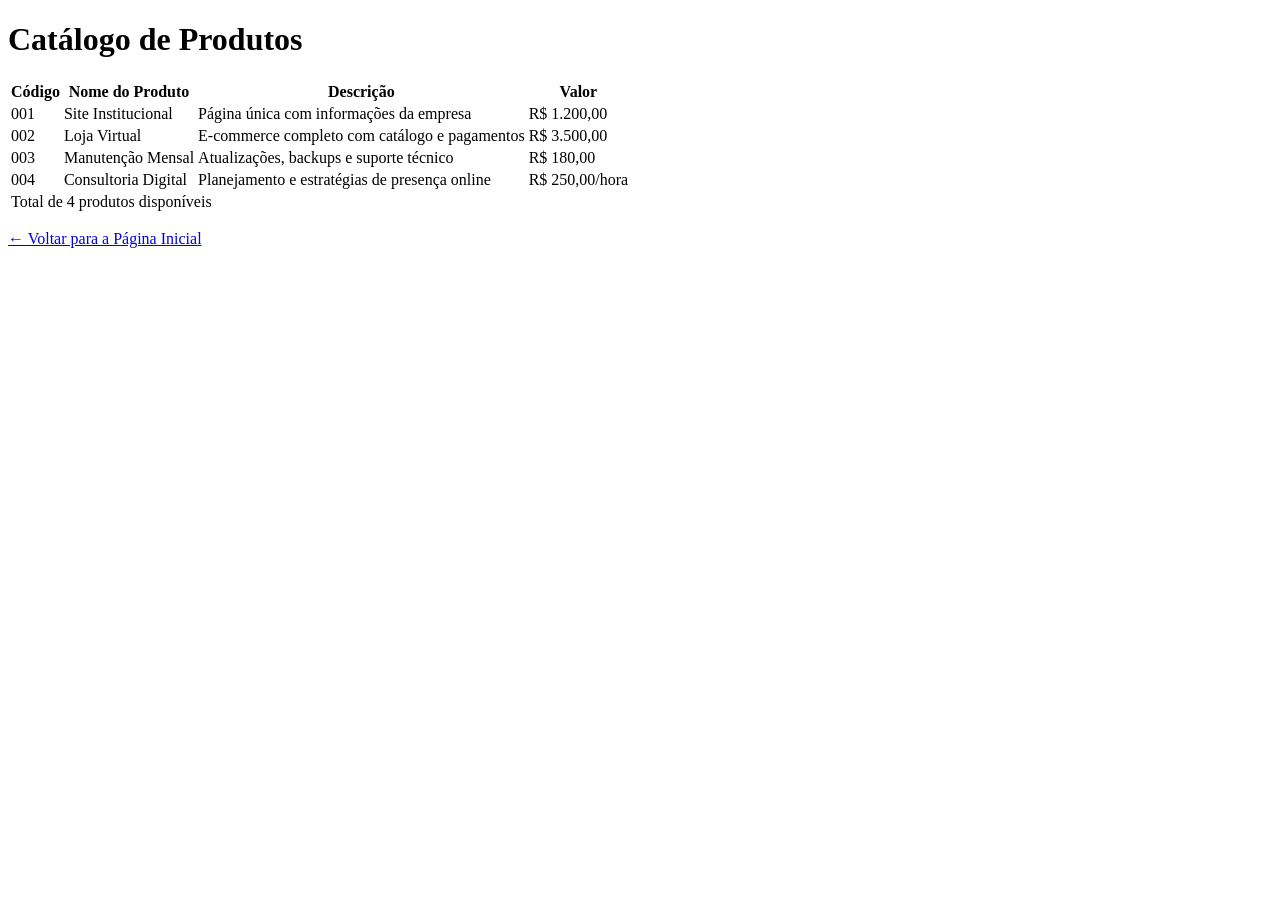
==== catalogo.html @ 27691533 "adicionei grade de parceiros na pagina contate-nos." ====
<!DOCTYPE html>
<html lang="pt-br">
<head>
    <meta charset="UTF-8">
    <title>Catálogo de Produtos</title>
</head>
<body>
    <h1>Catálogo de Produtos</h1>

    <table>
        <thead>
            <tr>
                <th>Código</th>
                <th>Nome do Produto</th>
                <th>Descrição</th>
                <th>Valor</th>
            </tr>
        </thead>
        <tbody>
            <tr>
                <td>001</td>
                <td>Site Institucional</td>
                <td>Página única com informações da empresa</td>
                <td>R$ 1.200,00</td>
            </tr>
            <tr>
                <td>002</td>
                <td>Loja Virtual</td>
                <td>E-commerce completo com catálogo e pagamentos</td>
                <td>R$ 3.500,00</td>
            </tr>
            <tr>
                <td>003</td>
                <td>Manutenção Mensal</td>
                <td>Atualizações, backups e suporte técnico</td>
                <td>R$ 180,00</td>
            </tr>
            <tr>
                <td>004</td>
                <td>Consultoria Digital</td>
                <td>Planejamento e estratégias de presença online</td>
                <td>R$ 250,00/hora</td>
            </tr>
        </tbody>
        <tfoot>
            <tr>
                <td colspan="4">Total de 4 produtos disponíveis</td>
            </tr>
        </tfoot>
    </table>

    <p><a href="index.html">← Voltar para a Página Inicial</a></p>
</body>
</html>
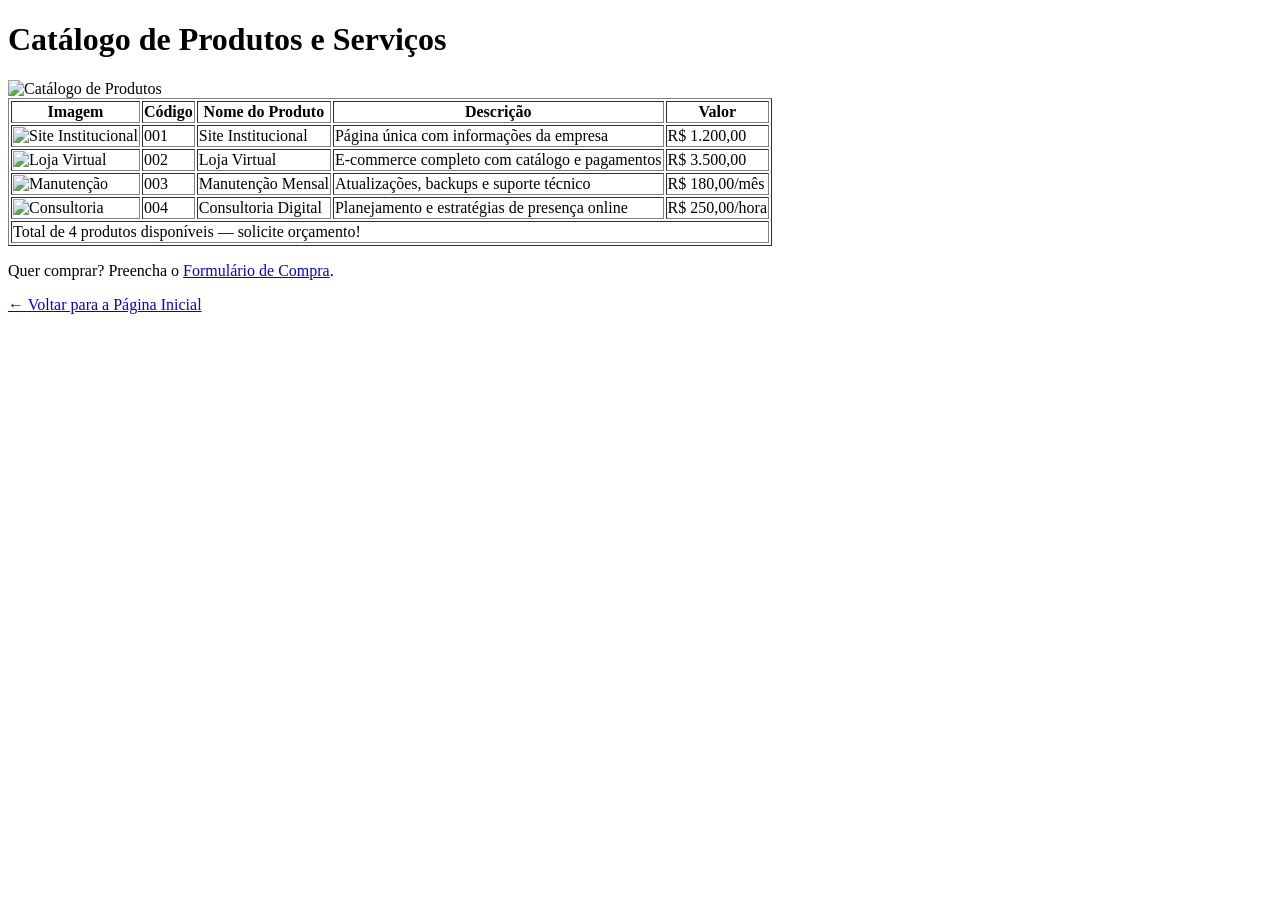
==== commit c87b5e67: "Integração para HTML5" ====
--- a/catalogo.html
+++ b/catalogo.html
@@ -2,53 +2,57 @@
 <html lang="pt-br">
 <head>
     <meta charset="UTF-8">
+    <meta name="viewport" content="width=device-width, initial-scale=1.0">
     <title>Catálogo de Produtos</title>
 </head>
 <body>
-    <h1>Catálogo de Produtos</h1>
+    <h1>Catálogo de Produtos e Serviços</h1>
+    
+    <!-- 🖼️ Banner do topo -->
+    <img src="https://picsum.photos/id/26/800/150" alt="Catálogo de Produtos" width="800" height="150">
 
-    <table>
-        <thead>
-            <tr>
-                <th>Código</th>
-                <th>Nome do Produto</th>
-                <th>Descrição</th>
-                <th>Valor</th>
-            </tr>
-        </thead>
-        <tbody>
-            <tr>
-                <td>001</td>
-                <td>Site Institucional</td>
-                <td>Página única com informações da empresa</td>
-                <td>R$ 1.200,00</td>
-            </tr>
-            <tr>
-                <td>002</td>
-                <td>Loja Virtual</td>
-                <td>E-commerce completo com catálogo e pagamentos</td>
-                <td>R$ 3.500,00</td>
-            </tr>
-            <tr>
-                <td>003</td>
-                <td>Manutenção Mensal</td>
-                <td>Atualizações, backups e suporte técnico</td>
-                <td>R$ 180,00</td>
-            </tr>
-            <tr>
-                <td>004</td>
-                <td>Consultoria Digital</td>
-                <td>Planejamento e estratégias de presença online</td>
-                <td>R$ 250,00/hora</td>
-            </tr>
-        </tbody>
-        <tfoot>
-            <tr>
-                <td colspan="4">Total de 4 produtos disponíveis</td>
-            </tr>
-        </tfoot>
+    <table border="1">
+        <tr>
+            <th>Imagem</th>
+            <th>Código</th>
+            <th>Nome do Produto</th>
+            <th>Descrição</th>
+            <th>Valor</th>
+        </tr>
+        <tr>
+            <td><img src="https://picsum.photos/id/180/80/80" alt="Site Institucional" width="80" height="80"></td>
+            <td>001</td>
+            <td>Site Institucional</td>
+            <td>Página única com informações da empresa</td>
+            <td>R$ 1.200,00</td>
+        </tr>
+        <tr>
+            <td><img src="https://picsum.photos/id/20/80/80" alt="Loja Virtual" width="80" height="80"></td>
+            <td>002</td>
+            <td>Loja Virtual</td>
+            <td>E-commerce completo com catálogo e pagamentos</td>
+            <td>R$ 3.500,00</td>
+        </tr>
+        <tr>
+            <td><img src="https://picsum.photos/id/163/80/80" alt="Manutenção" width="80" height="80"></td>
+            <td>003</td>
+            <td>Manutenção Mensal</td>
+            <td>Atualizações, backups e suporte técnico</td>
+            <td>R$ 180,00/mês</td>
+        </tr>
+        <tr>
+            <td><img src="https://picsum.photos/id/77/80/80" alt="Consultoria" width="80" height="80"></td>
+            <td>004</td>
+            <td>Consultoria Digital</td>
+            <td>Planejamento e estratégias de presença online</td>
+            <td>R$ 250,00/hora</td>
+        </tr>
+        <tr>
+            <td colspan="5">Total de 4 produtos disponíveis — solicite orçamento!</td>
+        </tr>
     </table>
 
+    <p>Quer comprar? Preencha o <a href="compra.html">Formulário de Compra</a>.</p>
     <p><a href="index.html">← Voltar para a Página Inicial</a></p>
 </body>
 </html>
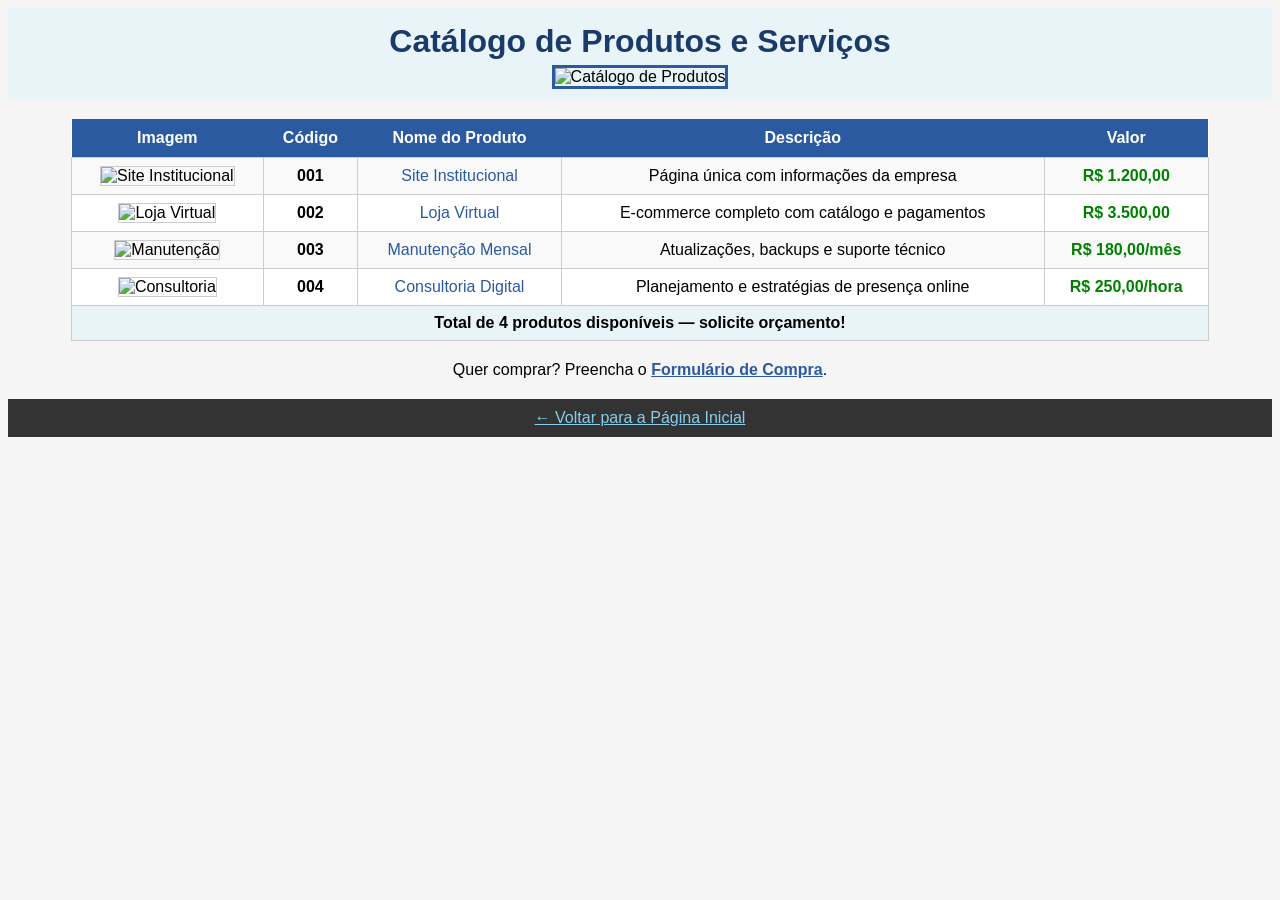
==== commit ae06035e: "adicionei nas paginas css incorporado e inlie para fazer a fornataçao." ====
--- a/catalogo.html
+++ b/catalogo.html
@@ -4,55 +4,100 @@
     <meta charset="UTF-8">
     <meta name="viewport" content="width=device-width, initial-scale=1.0">
     <title>Catálogo de Produtos</title>
+    <style>
+        body {
+            font-family: Arial, sans-serif;
+            background-color: #f5f5f5;
+        }
+        header {
+            text-align: center;
+            background-color: #e8f4f8;
+            padding: 10px;
+        }
+        h2 {
+            color: #2c5aa0;
+        }
+        table {
+            background-color: white;
+            margin: 20px auto;
+            border-collapse: collapse;
+        }
+        th {
+            background-color: #2c5aa0;
+            color: white;
+            padding: 10px;
+        }
+        td {
+            padding: 8px;
+            text-align: center;
+            border: 1px solid #ccc;
+        }
+        footer {
+            text-align: center;
+            background-color: #333;
+            color: white;
+            padding: 10px;
+            margin-top: 20px;
+        }
+    </style>
 </head>
 <body>
-    <h1>Catálogo de Produtos e Serviços</h1>
-    
-    <!-- 🖼️ Banner do topo -->
-    <img src="https://picsum.photos/id/26/800/150" alt="Catálogo de Produtos" width="800" height="150">
 
-    <table border="1">
-        <tr>
-            <th>Imagem</th>
-            <th>Código</th>
-            <th>Nome do Produto</th>
-            <th>Descrição</th>
-            <th>Valor</th>
-        </tr>
-        <tr>
-            <td><img src="https://picsum.photos/id/180/80/80" alt="Site Institucional" width="80" height="80"></td>
-            <td>001</td>
-            <td>Site Institucional</td>
-            <td>Página única com informações da empresa</td>
-            <td>R$ 1.200,00</td>
-        </tr>
-        <tr>
-            <td><img src="https://picsum.photos/id/20/80/80" alt="Loja Virtual" width="80" height="80"></td>
-            <td>002</td>
-            <td>Loja Virtual</td>
-            <td>E-commerce completo com catálogo e pagamentos</td>
-            <td>R$ 3.500,00</td>
-        </tr>
-        <tr>
-            <td><img src="https://picsum.photos/id/163/80/80" alt="Manutenção" width="80" height="80"></td>
-            <td>003</td>
-            <td>Manutenção Mensal</td>
-            <td>Atualizações, backups e suporte técnico</td>
-            <td>R$ 180,00/mês</td>
-        </tr>
-        <tr>
-            <td><img src="https://picsum.photos/id/77/80/80" alt="Consultoria" width="80" height="80"></td>
-            <td>004</td>
-            <td>Consultoria Digital</td>
-            <td>Planejamento e estratégias de presença online</td>
-            <td>R$ 250,00/hora</td>
-        </tr>
-        <tr>
-            <td colspan="5">Total de 4 produtos disponíveis — solicite orçamento!</td>
-        </tr>
-    </table>
+    <header>
+        <h1 style="color: #1a3b69; margin: 5px 0;">Catálogo de Produtos e Serviços</h1>
+        <img src="https://picsum.photos/id/26/800/150" alt="Catálogo de Produtos" width="800" height="150" style="border: 3px solid #2c5aa0;">
+    </header>
 
-    <p>Quer comprar? Preencha o <a href="compra.html">Formulário de Compra</a>.</p>
-    <p><a href="index.html">← Voltar para a Página Inicial</a></p>
+    <main>
+        <section>
+            <table style="width: 90%; border-collapse: collapse;">
+                <tr>
+                    <th>Imagem</th>
+                    <th>Código</th>
+                    <th>Nome do Produto</th>
+                    <th>Descrição</th>
+                    <th>Valor</th>
+                </tr>
+                <tr style="background-color: #f9f9f9;">
+                    <td><img src="https://picsum.photos/id/0/80/80" alt="Site Institucional" width="80" height="80" style="border: 1px solid #ccc;"></td>
+                    <td style="font-weight: bold;">001</td>
+                    <td style="color: #2c5aa0;">Site Institucional</td>
+                    <td>Página única com informações da empresa</td>
+                    <td style="color: green; font-weight: bold;">R$ 1.200,00</td>
+                </tr>
+                <tr>
+                    <td><img src="https://picsum.photos/id/26/80/80" alt="Loja Virtual" width="80" height="80" style="border: 1px solid #ccc;"></td>
+                    <td style="font-weight: bold;">002</td>
+                    <td style="color: #2c5aa0;">Loja Virtual</td>
+                    <td>E-commerce completo com catálogo e pagamentos</td>
+                    <td style="color: green; font-weight: bold;">R$ 3.500,00</td>
+                </tr>
+                <tr style="background-color: #f9f9f9;">
+                    <td><img src="https://picsum.photos/id/416/80/80" alt="Manutenção" width="80" height="80" style="border: 1px solid #ccc;"></td>
+                    <td style="font-weight: bold;">003</td>
+                    <td style="color: #2c5aa0;">Manutenção Mensal</td>
+                    <td>Atualizações, backups e suporte técnico</td>
+                    <td style="color: green; font-weight: bold;">R$ 180,00/mês</td>
+                </tr>
+                <tr>
+                    <td><img src="https://picsum.photos/id/1067/80/80" alt="Consultoria" width="80" height="80" style="border: 1px solid #ccc;"></td>
+                    <td style="font-weight: bold;">004</td>
+                    <td style="color: #2c5aa0;">Consultoria Digital</td>
+                    <td>Planejamento e estratégias de presença online</td>
+                    <td style="color: green; font-weight: bold;">R$ 250,00/hora</td>
+                </tr>
+                <tr>
+                    <td colspan="5" style="background-color: #e8f4f8; font-weight: bold;">Total de 4 produtos disponíveis — solicite orçamento!</td>
+                </tr>
+            </table>
+        </section>
+
+        <p style="text-align: center; font-size: 16px;">Quer comprar? Preencha o <a href="compra.html" style="color: #2c5aa0; font-weight: bold;">Formulário de Compra</a>.</p>
+    </main>
+
+    <footer>
+        <p style="margin: 0;"><a href="index.html" style="color: #87ceeb;">← Voltar para a Página Inicial</a></p>
+    </footer>
+
 </body>
 </html>
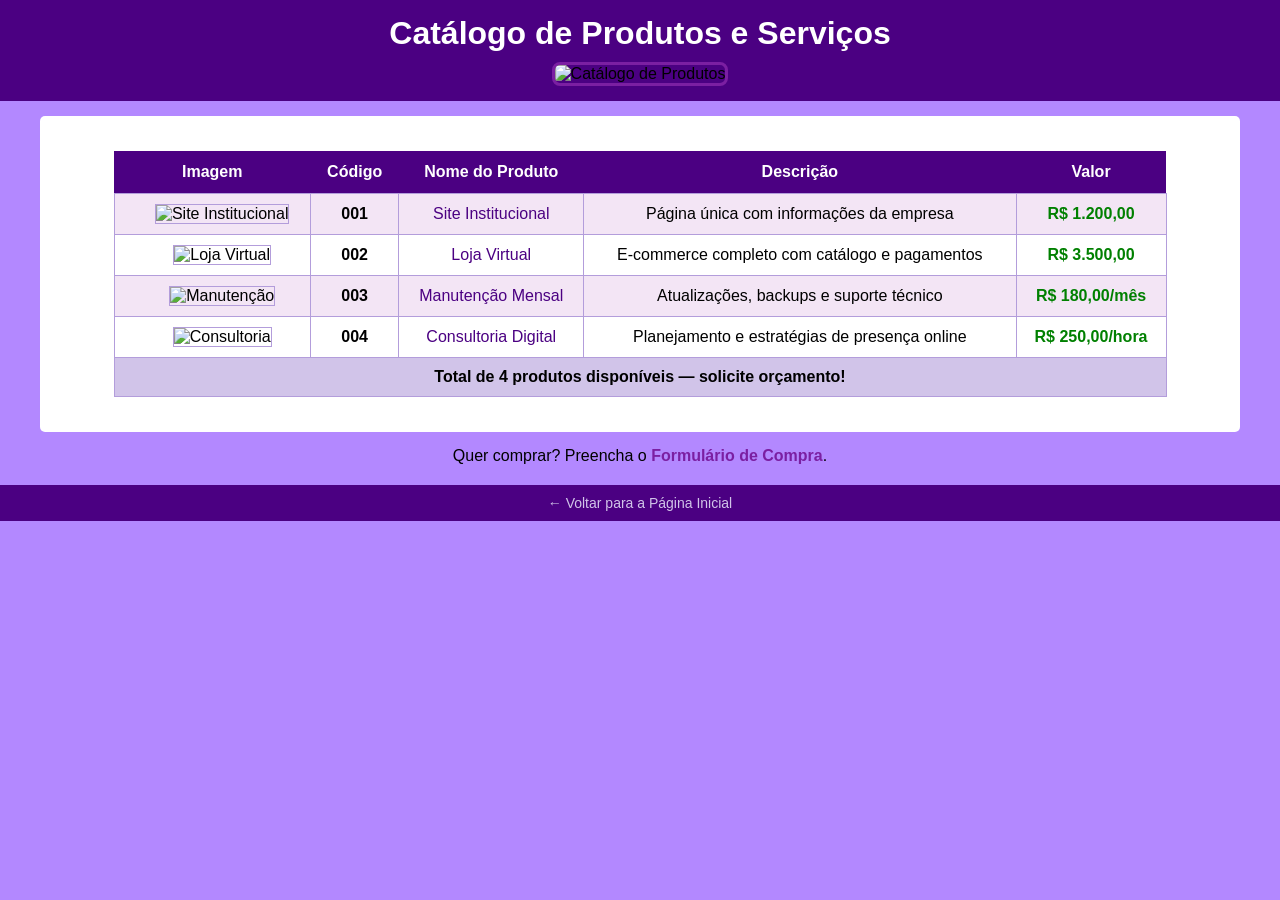
==== commit 3fe5a804: "ATUALIZADO PARA CSS EXTERNO LAYOUT" ====
--- a/catalogo.html
+++ b/catalogo.html
@@ -1,103 +1,68 @@
 <!DOCTYPE html>
 <html lang="pt-br">
 <head>
-    <meta charset="UTF-8">
-    <meta name="viewport" content="width=device-width, initial-scale=1.0">
-    <title>Catálogo de Produtos</title>
-    <style>
-        body {
-            font-family: Arial, sans-serif;
-            background-color: #f5f5f5;
-        }
-        header {
-            text-align: center;
-            background-color: #e8f4f8;
-            padding: 10px;
-        }
-        h2 {
-            color: #2c5aa0;
-        }
-        table {
-            background-color: white;
-            margin: 20px auto;
-            border-collapse: collapse;
-        }
-        th {
-            background-color: #2c5aa0;
-            color: white;
-            padding: 10px;
-        }
-        td {
-            padding: 8px;
-            text-align: center;
-            border: 1px solid #ccc;
-        }
-        footer {
-            text-align: center;
-            background-color: #333;
-            color: white;
-            padding: 10px;
-            margin-top: 20px;
-        }
-    </style>
+<meta charset="UTF-8">
+<meta name="viewport" content="width=device-width, initial-scale=1.0">
+<title>Catálogo de Produtos</title>
+<link rel="stylesheet" href="estilo.css">
 </head>
 <body>
 
-    <header>
-        <h1 style="color: #1a3b69; margin: 5px 0;">Catálogo de Produtos e Serviços</h1>
-        <img src="https://picsum.photos/id/26/800/150" alt="Catálogo de Produtos" width="800" height="150" style="border: 3px solid #2c5aa0;">
-    </header>
+<header>
+<h1>Catálogo de Produtos e Serviços</h1>
+<img src="https://picsum.photos/id/26/800/150" alt="Catálogo de Produtos" width="800" height="150">
+</header>
 
-    <main>
-        <section>
-            <table style="width: 90%; border-collapse: collapse;">
-                <tr>
-                    <th>Imagem</th>
-                    <th>Código</th>
-                    <th>Nome do Produto</th>
-                    <th>Descrição</th>
-                    <th>Valor</th>
-                </tr>
-                <tr style="background-color: #f9f9f9;">
-                    <td><img src="https://picsum.photos/id/0/80/80" alt="Site Institucional" width="80" height="80" style="border: 1px solid #ccc;"></td>
-                    <td style="font-weight: bold;">001</td>
-                    <td style="color: #2c5aa0;">Site Institucional</td>
-                    <td>Página única com informações da empresa</td>
-                    <td style="color: green; font-weight: bold;">R$ 1.200,00</td>
-                </tr>
-                <tr>
-                    <td><img src="https://picsum.photos/id/26/80/80" alt="Loja Virtual" width="80" height="80" style="border: 1px solid #ccc;"></td>
-                    <td style="font-weight: bold;">002</td>
-                    <td style="color: #2c5aa0;">Loja Virtual</td>
-                    <td>E-commerce completo com catálogo e pagamentos</td>
-                    <td style="color: green; font-weight: bold;">R$ 3.500,00</td>
-                </tr>
-                <tr style="background-color: #f9f9f9;">
-                    <td><img src="https://picsum.photos/id/416/80/80" alt="Manutenção" width="80" height="80" style="border: 1px solid #ccc;"></td>
-                    <td style="font-weight: bold;">003</td>
-                    <td style="color: #2c5aa0;">Manutenção Mensal</td>
-                    <td>Atualizações, backups e suporte técnico</td>
-                    <td style="color: green; font-weight: bold;">R$ 180,00/mês</td>
-                </tr>
-                <tr>
-                    <td><img src="https://picsum.photos/id/1067/80/80" alt="Consultoria" width="80" height="80" style="border: 1px solid #ccc;"></td>
-                    <td style="font-weight: bold;">004</td>
-                    <td style="color: #2c5aa0;">Consultoria Digital</td>
-                    <td>Planejamento e estratégias de presença online</td>
-                    <td style="color: green; font-weight: bold;">R$ 250,00/hora</td>
-                </tr>
-                <tr>
-                    <td colspan="5" style="background-color: #e8f4f8; font-weight: bold;">Total de 4 produtos disponíveis — solicite orçamento!</td>
-                </tr>
-            </table>
-        </section>
+<main>
+<section>
+<table>
+<tr>
+<th>Imagem</th>
+<th>Código</th>
+<th>Nome do Produto</th>
+<th>Descrição</th>
+<th>Valor</th>
+</tr>
+<tr class="linha-clara">
+<td><img src="https://picsum.photos/id/0/80/80" alt="Site Institucional" width="80" height="80"></td>
+<td class="destaque">001</td>
+<td class="produto-nome">Site Institucional</td>
+<td>Página única com informações da empresa</td>
+<td class="valor">R$ 1.200,00</td>
+</tr>
+<tr>
+<td><img src="https://picsum.photos/id/26/80/80" alt="Loja Virtual" width="80" height="80"></td>
+<td class="destaque">002</td>
+<td class="produto-nome">Loja Virtual</td>
+<td>E-commerce completo com catálogo e pagamentos</td>
+<td class="valor">R$ 3.500,00</td>
+</tr>
+<tr class="linha-clara">
+<td><img src="https://picsum.photos/id/416/80/80" alt="Manutenção" width="80" height="80"></td>
+<td class="destaque">003</td>
+<td class="produto-nome">Manutenção Mensal</td>
+<td>Atualizações, backups e suporte técnico</td>
+<td class="valor">R$ 180,00/mês</td>
+</tr>
+<tr>
+<td><img src="https://picsum.photos/id/1067/80/80" alt="Consultoria" width="80" height="80"></td>
+<td class="destaque">004</td>
+<td class="produto-nome">Consultoria Digital</td>
+<td>Planejamento e estratégias de presença online</td>
+<td class="valor">R$ 250,00/hora</td>
+</tr>
+<tr>
+<td colspan="5" class="rodape-tabela">Total de 4 produtos disponíveis — solicite orçamento!</td>
+</tr>
+</table>
+</section>
 
-        <p style="text-align: center; font-size: 16px;">Quer comprar? Preencha o <a href="compra.html" style="color: #2c5aa0; font-weight: bold;">Formulário de Compra</a>.</p>
-    </main>
+<p class="link-compra">Quer comprar? Preencha o <a href="compra.html">Formulário de Compra</a>.</p>
+</main>
 
-    <footer>
-        <p style="margin: 0;"><a href="index.html" style="color: #87ceeb;">← Voltar para a Página Inicial</a></p>
-    </footer>
+<footer>
+<p><a href="index.html">← Voltar para a Página Inicial</a></p>
+</footer>
 
 </body>
 </html>
--- a/estilo.css
+++ b/estilo.css
@@ -0,0 +1,784 @@
+* {
+    margin: 0;
+    padding: 0;
+    box-sizing: border-box;
+}
+
+body {
+    font-family: Arial, sans-serif;
+    background-color: #b388ff; /* 💜 FUNDO ROXO */
+}
+
+header {
+    text-align: center;
+    background-color: #4b0082;
+    padding: 15px;
+}
+
+header h1 {
+    color: white;
+    margin: 5px 0;
+}
+
+header img {
+    border: 3px solid #7b1fa2;
+}
+
+h2 {
+    color: #4b0082;
+}
+
+nav {
+    background-color: #d1c4e9;
+    padding: 15px;
+    margin: 10px 0;
+}
+
+nav h3 {
+    color: #4b0082;
+    text-align: center;
+}
+
+nav p {
+    text-align: center;
+    font-size: 16px;
+}
+
+nav a {
+    color: #7b1fa2;
+    margin: 0 8px;
+    text-decoration: none;
+}
+
+main {
+    padding: 0 20px;
+}
+
+section {
+    background-color: white;
+    padding: 15px;
+    margin: 15px 0;
+    border-radius: 5px;
+}
+
+section p {
+    font-size: 17px;
+    line-height: 1.6;
+}
+
+section img {
+    border: 2px solid #b39ddb;
+    margin-left: 20px;
+}
+
+footer {
+    text-align: center;
+    background-color: #4b0082;
+    color: white;
+    padding: 10px;
+    margin-top: 20px;
+}
+
+footer p {
+    margin: 0;
+    font-size: 14px;
+}
+/* === ESTILOS DA PÁGINA SOBRE === */
+
+header h1 {
+    color: white;
+    margin: 5px 0;
+}
+
+header img {
+    border: 3px solid #7b1fa2;
+}
+
+section {
+    background-color: white;
+    padding: 15px;
+    margin: 15px 20px;
+    border-radius: 5px;
+}
+
+section p {
+    font-size: 17px;
+    line-height: 1.6;
+}
+
+section h3 {
+    color: #4b0082;
+}
+
+section img {
+    border: 2px solid #b39ddb;
+    margin-left: 20px;
+}
+
+footer a {
+    color: #d1c4e9;
+    text-decoration: none;
+}
+
+footer a:hover {
+    text-decoration: underline;
+}
+/* === ESTILOS DA PÁGINA PRODUTOS === */
+
+header h1 {
+    color: white;
+    margin: 0 0 10px 0;
+}
+
+header img {
+    border: 4px solid #7b1fa2;
+    border-radius: 8px;
+}
+
+.intro {
+    font-size: 18px;
+    text-align: center;
+    color: #2d0c5e;
+}
+
+section h2 {
+    border-bottom: 2px solid #7b1fa2;
+    padding-bottom: 5px;
+    color: #4b0082;
+}
+
+.img-esquerda {
+    border: 3px solid #b39ddb;
+    margin: 0 20px 10px 0;
+    float: left;
+}
+
+section p {
+    font-size: 16px;
+    line-height: 1.8;
+    color: #2d0c5e;
+}
+
+.clear {
+    clear: both;
+}
+
+.link-extra {
+    text-align: center;
+    font-size: 17px;
+    margin: 20px 0;
+}
+
+.link-extra a {
+    color: #7b1fa2;
+    font-weight: bold;
+    text-decoration: none;
+}
+
+.link-extra a:hover {
+    text-decoration: underline;
+}
+
+footer a {
+    color: #d1c4e9;
+    text-decoration: none;
+}
+
+footer a:hover {
+    text-decoration: underline;
+}
+/* === ESTILOS DA PÁGINA SERVIÇOS === */
+
+header h1 {
+    color: white;
+    margin: 0 0 10px 0;
+}
+
+header img {
+    border: 4px solid #7b1fa2;
+    border-radius: 8px;
+}
+
+.intro {
+    font-size: 18px;
+    text-align: center;
+    color: #2d0c5e;
+}
+
+section h2 {
+    border-bottom: 2px solid #7b1fa2;
+    padding-bottom: 5px;
+    color: #4b0082;
+}
+
+.img-esquerda {
+    border: 3px solid #b39ddb;
+    margin: 0 20px 10px 0;
+    float: left;
+}
+
+section p {
+    font-size: 16px;
+    line-height: 1.8;
+    color: #2d0c5e;
+}
+
+.clear {
+    clear: both;
+}
+
+.link-extra {
+    text-align: center;
+    font-size: 17px;
+    margin: 20px 0;
+}
+
+.link-extra a {
+    color: #7b1fa2;
+    font-weight: bold;
+    text-decoration: none;
+}
+
+.link-extra a:hover {
+    text-decoration: underline;
+}
+
+footer a {
+    color: #d1c4e9;
+    text-decoration: none;
+}
+
+footer a:hover {
+    text-decoration: underline;
+}
+/* === ESTILOS DA PÁGINA CATÁLOGO === */
+
+header h1 {
+    color: white;
+    margin: 5px 0;
+}
+
+header img {
+    border: 3px solid #7b1fa2;
+}
+
+table {
+    background-color: white;
+    margin: 20px auto;
+    border-collapse: collapse;
+    width: 90%;
+}
+
+th {
+    background-color: #4b0082;
+    color: white;
+    padding: 10px;
+}
+
+td {
+    padding: 8px;
+    text-align: center;
+    border: 1px solid #b39ddb;
+}
+
+.linha-clara {
+    background-color: #f3e5f5;
+}
+
+.destaque {
+    font-weight: bold;
+}
+
+.produto-nome {
+    color: #4b0082;
+}
+
+.valor {
+    color: green;
+    font-weight: bold;
+}
+
+td img {
+    border: 1px solid #b39ddb;
+}
+
+.rodape-tabela {
+    background-color: #d1c4e9;
+    font-weight: bold;
+}
+
+.link-compra {
+    text-align: center;
+    font-size: 16px;
+}
+
+.link-compra a {
+    color: #7b1fa2;
+    font-weight: bold;
+    text-decoration: none;
+}
+
+.link-compra a:hover {
+    text-decoration: underline;
+}
+
+footer a {
+    color: #d1c4e9;
+    text-decoration: none;
+}
+
+footer a:hover {
+    text-decoration: underline;
+}
+/* === ESTILOS DA PÁGINA COMPRA === */
+
+header h1 {
+    color: white;
+    margin: 0 0 10px 0;
+}
+
+header img {
+    border: 4px solid #7b1fa2;
+    border-radius: 8px;
+}
+
+section {
+    background-color: white;
+    padding: 20px;
+    margin: 15px;
+    border-radius: 5px;
+}
+
+.form-label {
+    font-size: 16px;
+    font-weight: bold;
+    color: #2d0c5e;
+    margin-bottom: 5px;
+}
+
+.form-campo {
+    width: 350px;
+    margin-top: 5px;
+    padding: 8px;
+    border: 1px solid #b39ddb;
+    border-radius: 4px;
+    font-size: 15px;
+}
+
+.form-select {
+    width: 370px;
+    margin-top: 5px;
+    padding: 8px;
+    border: 1px solid #b39ddb;
+    border-radius: 4px;
+    font-size: 15px;
+}
+
+.form-qtd {
+    width: 100px;
+    margin-top: 5px;
+    padding: 8px;
+    border: 1px solid #b39ddb;
+    border-radius: 4px;
+    font-size: 15px;
+}
+
+.form-textarea {
+    width: 350px;
+    margin-top: 5px;
+    padding: 8px;
+    border: 1px solid #b39ddb;
+    border-radius: 4px;
+    font-size: 15px;
+}
+
+.radio-opcao {
+    font-weight: normal;
+    margin-left: 0;
+}
+
+.btn-enviar {
+    margin-top: 20px;
+}
+
+.btn-enviar input {
+    background-color: #4b0082;
+    color: white;
+    border: none;
+    padding: 10px 20px;
+    cursor: pointer;
+    font-size: 16px;
+    border-radius: 4px;
+}
+
+.btn-enviar input:hover {
+    background-color: #7b1fa2;
+}
+
+.link-voltar {
+    text-align: center;
+    font-size: 17px;
+}
+
+.link-voltar a {
+    color: #7b1fa2;
+    font-weight: bold;
+    text-decoration: none;
+}
+
+.link-voltar a:hover {
+    text-decoration: underline;
+}
+
+footer a {
+    color: #d1c4e9;
+    text-decoration: none;
+}
+
+footer a:hover {
+    text-decoration: underline;
+}
+/* === ESTILOS DA PÁGINA PARCEIROS === */
+
+header h1 {
+    color: white;
+    margin: 0 0 10px 0;
+}
+
+header img {
+    border: 4px solid #7b1fa2;
+    border-radius: 8px;
+}
+
+.intro {
+    font-size: 18px;
+    text-align: center;
+    color: #2d0c5e;
+}
+
+section h2 {
+    text-align: center;
+    margin-top: 30px;
+    color: #4b0082;
+}
+
+table {
+    background-color: white;
+    margin: 20px auto;
+    border-collapse: collapse;
+}
+
+th {
+    background-color: #4b0082;
+    color: white;
+    padding: 12px;
+}
+
+th.col-logo {
+    width: 80px;
+}
+
+td {
+    padding: 10px;
+    text-align: center;
+    border: 1px solid #b39ddb;
+}
+
+.linha-clara {
+    background-color: #f3e5f5;
+}
+
+.logo-parceiro {
+    border-radius: 50%;
+    border: 2px solid #7b1fa2;
+}
+
+.nome-parceiro {
+    font-weight: bold;
+    color: #4b0082;
+}
+
+.contato-email {
+    color: #555;
+}
+
+.link-contato {
+    text-align: center;
+    font-size: 17px;
+    margin: 20px 0;
+}
+
+.link-contato a {
+    color: #7b1fa2;
+    font-weight: bold;
+    text-decoration: none;
+}
+
+.link-contato a:hover {
+    text-decoration: underline;
+}
+
+footer a {
+    color: #d1c4e9;
+    text-decoration: none;
+}
+
+footer a:hover {
+    text-decoration: underline;
+}
+/* === ESTILOS DA PÁGINA PORTFÓLIO === */
+
+header h1 {
+    color: white;
+    margin: 0 0 10px 0;
+}
+
+header img {
+    border: 4px solid #7b1fa2;
+    border-radius: 8px;
+}
+
+.intro {
+    font-size: 18px;
+    text-align: center;
+    color: #2d0c5e;
+}
+
+section h2 {
+    text-align: center;
+    border-bottom: 2px solid #7b1fa2;
+    padding-bottom: 10px;
+    color: #4b0082;
+}
+
+.projeto-item {
+    text-align: center;
+    font-size: 16px;
+    margin: 20px 0;
+}
+
+.projeto-item img {
+    border: 3px solid #b39ddb;
+    border-radius: 6px;
+    margin: 10px;
+}
+
+.check {
+    color: green;
+    font-weight: bold;
+}
+
+.contato-link {
+    text-align: center;
+    font-size: 17px;
+    margin: 20px 0;
+}
+
+.contato-link a {
+    color: #7b1fa2;
+    font-weight: bold;
+    text-decoration: none;
+}
+
+.contato-link a:hover {
+    text-decoration: underline;
+}
+
+footer a {
+    color: #d1c4e9;
+    text-decoration: none;
+}
+
+footer a:hover {
+    text-decoration: underline;
+}
+/* === ESTILOS DA PÁGINA OUVIDORIA === */
+
+header h1 {
+    color: white;
+    margin: 5px 0;
+}
+
+header img {
+    border: 3px solid #7b1fa2;
+}
+
+section {
+    background-color: white;
+    padding: 15px;
+    margin: 15px 20px;
+    border-radius: 5px;
+}
+
+.form-ouvidoria {
+    font-size: 16px;
+    margin: 15px 0 5px 0;
+    color: #2d0c5e;
+}
+
+.campo-ouvidoria {
+    padding: 5px;
+    border: 1px solid #b39ddb;
+    border-radius: 4px;
+    margin-top: 5px;
+}
+
+.opcao-radio {
+    margin-left: 5px;
+    color: #2d0c5e;
+}
+
+.texto-ouvidoria {
+    padding: 5px;
+    border: 1px solid #b39ddb;
+    border-radius: 4px;
+    margin-top: 5px;
+}
+
+.checkbox-ouvidoria {
+    margin-left: 5px;
+}
+
+.btn-envio input {
+    background-color: #4b0082;
+    color: white;
+    border: none;
+    padding: 8px 16px;
+    cursor: pointer;
+    border-radius: 4px;
+    font-size: 15px;
+    margin-top: 10px;
+}
+
+.btn-envio input:hover {
+    background-color: #7b1fa2;
+}
+
+.link-voltar-contato {
+    text-align: center;
+    font-size: 16px;
+    margin: 20px 0;
+}
+
+.link-voltar-contato a {
+    color: #7b1fa2;
+    font-weight: bold;
+    text-decoration: none;
+}
+
+.link-voltar-contato a:hover {
+    text-decoration: underline;
+}
+
+footer a {
+    color: #d1c4e9;
+    text-decoration: none;
+}
+
+footer a:hover {
+    text-decoration: underline;
+}
+/* === ESTILOS DA PÁGINA DÚVIDAS === */
+
+header h1 {
+    color: white;
+    margin: 0 0 10px 0;
+}
+
+header img {
+    border: 3px solid #7b1fa2;
+}
+
+.intro {
+    font-size: 18px;
+    text-align: center;
+    color: #2d0c5e;
+}
+
+section h2 {
+    border-bottom: 2px solid #7b1fa2;
+    padding-bottom: 5px;
+    color: #4b0082;
+}
+
+.pergunta {
+    font-weight: bold;
+    color: #4b0082;
+    font-size: 16px;
+    margin-top: 20px;
+}
+
+.resposta {
+    font-size: 15px;
+    line-height: 1.6;
+    margin: 5px 0 15px 0;
+    color: #2d0c5e;
+}
+
+.form-label {
+    font-size: 16px;
+    font-weight: bold;
+    color: #2d0c5e;
+    margin: 15px 0 5px 0;
+}
+
+.form-campo {
+    width: 350px;
+    margin-top: 5px;
+    padding: 8px;
+    border: 1px solid #b39ddb;
+    border-radius: 4px;
+    font-size: 15px;
+}
+
+.form-textarea {
+    width: 350px;
+    margin-top: 5px;
+    padding: 8px;
+    border: 1px solid #b39ddb;
+    border-radius: 4px;
+    font-size: 15px;
+}
+
+.btn-enviar {
+    margin-top: 15px;
+}
+
+.btn-enviar input {
+    background-color: #4b0082;
+    color: white;
+    border: none;
+    padding: 10px 20px;
+    cursor: pointer;
+    font-size: 16px;
+    border-radius: 4px;
+}
+
+.btn-enviar input:hover {
+    background-color: #7b1fa2;
+}
+
+.link-contato {
+    text-align: center;
+    font-size: 17px;
+    margin: 20px 0;
+}
+
+.link-contato a {
+    color: #7b1fa2;
+    font-weight: bold;
+    text-decoration: none;
+}
+
+.link-contato a:hover {
+    text-decoration: underline;
+}
+
+footer a {
+    color: #d1c4e9;
+    text-decoration: none;
+}
+
+footer a:hover {
+    text-decoration: underline;
+}
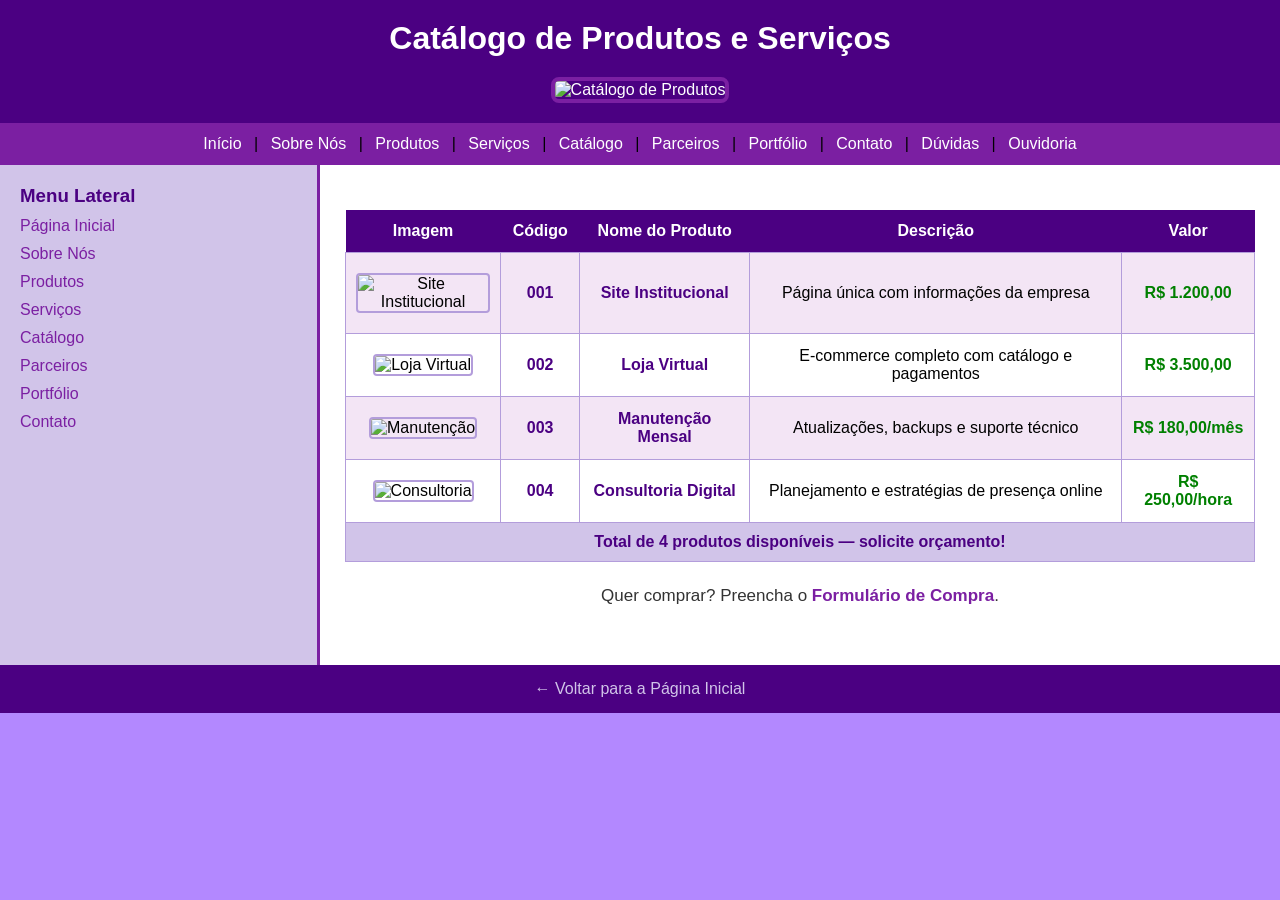
==== commit 509727fe: "ATUALIZADO O CODIGO PARA CSS EXTERNO" ====
--- a/catalogo.html
+++ b/catalogo.html
@@ -3,65 +3,94 @@
 <head>
 <meta charset="UTF-8">
 <meta name="viewport" content="width=device-width, initial-scale=1.0">
+<link rel="stylesheet" type="text/css" href="style.css">
 <title>Catálogo de Produtos</title>
-<link rel="stylesheet" href="estilo.css">
 </head>
 <body>
 
 <header>
-<h1>Catálogo de Produtos e Serviços</h1>
-<img src="https://picsum.photos/id/26/800/150" alt="Catálogo de Produtos" width="800" height="150">
+    <h1>Catálogo de Produtos e Serviços</h1>
+    <img src="https://picsum.photos/id/26/800/150" alt="Catálogo de Produtos" width="800" height="150">
 </header>
 
-<main>
-<section>
-<table>
-<tr>
-<th>Imagem</th>
-<th>Código</th>
-<th>Nome do Produto</th>
-<th>Descrição</th>
-<th>Valor</th>
-</tr>
-<tr class="linha-clara">
-<td><img src="https://picsum.photos/id/0/80/80" alt="Site Institucional" width="80" height="80"></td>
-<td class="destaque">001</td>
-<td class="produto-nome">Site Institucional</td>
-<td>Página única com informações da empresa</td>
-<td class="valor">R$ 1.200,00</td>
-</tr>
-<tr>
-<td><img src="https://picsum.photos/id/26/80/80" alt="Loja Virtual" width="80" height="80"></td>
-<td class="destaque">002</td>
-<td class="produto-nome">Loja Virtual</td>
-<td>E-commerce completo com catálogo e pagamentos</td>
-<td class="valor">R$ 3.500,00</td>
-</tr>
-<tr class="linha-clara">
-<td><img src="https://picsum.photos/id/416/80/80" alt="Manutenção" width="80" height="80"></td>
-<td class="destaque">003</td>
-<td class="produto-nome">Manutenção Mensal</td>
-<td>Atualizações, backups e suporte técnico</td>
-<td class="valor">R$ 180,00/mês</td>
-</tr>
-<tr>
-<td><img src="https://picsum.photos/id/1067/80/80" alt="Consultoria" width="80" height="80"></td>
-<td class="destaque">004</td>
-<td class="produto-nome">Consultoria Digital</td>
-<td>Planejamento e estratégias de presença online</td>
-<td class="valor">R$ 250,00/hora</td>
-</tr>
-<tr>
-<td colspan="5" class="rodape-tabela">Total de 4 produtos disponíveis — solicite orçamento!</td>
-</tr>
-</table>
-</section>
+<nav>
+    <a href="index.html">Início</a> |
+    <a href="sobre.html">Sobre Nós</a> |
+    <a href="produtos.html">Produtos</a> |
+    <a href="servicos.html">Serviços</a> |
+    <a href="catalogo.html">Catálogo</a> |
+    <a href="parceiros.html">Parceiros</a> |
+    <a href="portfolio.html">Portfólio</a> |
+    <a href="contate-nos.html">Contato</a> |
+    <a href="duvidas.html">Dúvidas</a> |
+    <a href="ouvidoria.html">Ouvidoria</a>
+</nav>
 
-<p class="link-compra">Quer comprar? Preencha o <a href="compra.html">Formulário de Compra</a>.</p>
-</main>
+<div class="conteudo">
+    <aside>
+        <h3>Menu Lateral</h3>
+        <a href="index.html">Página Inicial</a>
+        <a href="sobre.html">Sobre Nós</a>
+        <a href="produtos.html">Produtos</a>
+        <a href="servicos.html">Serviços</a>
+        <a href="catalogo.html">Catálogo</a>
+        <a href="parceiros.html">Parceiros</a>
+        <a href="portfolio.html">Portfólio</a>
+        <a href="contate-nos.html">Contato</a>
+        
+    
+    </aside>
+
+    <main>
+        <section>
+            <table>
+                <tr>
+                    <th>Imagem</th>
+                    <th>Código</th>
+                    <th>Nome do Produto</th>
+                    <th>Descrição</th>
+                    <th>Valor</th>
+                </tr>
+                <tr class="linha-clara">
+                    <td><img src="https://picsum.photos/id/0/80/80" alt="Site Institucional" width="80" height="80" class="img-tabela"></td>
+                    <td class="destaque">001</td>
+                    <td class="produto-nome">Site Institucional</td>
+                    <td>Página única com informações da empresa</td>
+                    <td class="valor">R$ 1.200,00</td>
+                </tr>
+                <tr>
+                    <td><img src="https://picsum.photos/id/26/80/80" alt="Loja Virtual" width="80" height="80" class="img-tabela"></td>
+                    <td class="destaque">002</td>
+                    <td class="produto-nome">Loja Virtual</td>
+                    <td>E-commerce completo com catálogo e pagamentos</td>
+                    <td class="valor">R$ 3.500,00</td>
+                </tr>
+                <tr class="linha-clara">
+                    <td><img src="https://picsum.photos/id/416/80/80" alt="Manutenção" width="80" height="80" class="img-tabela"></td>
+                    <td class="destaque">003</td>
+                    <td class="produto-nome">Manutenção Mensal</td>
+                    <td>Atualizações, backups e suporte técnico</td>
+                    <td class="valor">R$ 180,00/mês</td>
+                </tr>
+                <tr>
+                    <td><img src="https://picsum.photos/id/1067/80/80" alt="Consultoria" width="80" height="80" class="img-tabela"></td>
+                    <td class="destaque">004</td>
+                    <td class="produto-nome">Consultoria Digital</td>
+                    <td>Planejamento e estratégias de presença online</td>
+                    <td class="valor">R$ 250,00/hora</td>
+                </tr>
+                <tr>
+                    <td colspan="5" class="rodape-tabela">Total de 4 produtos disponíveis — solicite orçamento!</td>
+                </tr>
+            </table>
+        </section>
+
+        <p class="link-compra">Quer comprar? Preencha o <a href="compra.html">Formulário de Compra</a>.</p>
+    </main>
+</div>
 
 <footer>
-<p><a href="index.html">← Voltar para a Página Inicial</a></p>
+    <p><a href="index.html">← Voltar para a Página Inicial</a></p>
 </footer>
 
 </body>
--- a/style.css
+++ b/style.css
@@ -0,0 +1,871 @@
+* {
+    margin: 0;
+    padding: 0;
+    box-sizing: border-box;
+}
+
+body {
+    font-family: Arial, sans-serif;
+    background-color: #e8e0f5; /* fundo roxo clarinho */
+}
+
+/* CABEÇALHO */
+header {
+    background-color: #4b0082;
+    color: white;
+    padding: 20px;
+    text-align: center;
+}
+
+/* NAVEGAÇÃO */
+nav {
+    background-color: #7b1fa2;
+    padding: 12px;
+    text-align: center;
+}
+
+nav a {
+    color: white;
+    text-decoration: none;
+    margin: 0 8px;
+}
+
+nav a:hover {
+    text-decoration: underline;
+}
+
+/* ÁREA ASIDE + MAIN — LADO A LADO */
+.conteudo {
+    display: flex;
+    min-height: 500px;
+}
+
+/* MENU LATERAL ESQUERDO */
+aside {
+    width: 25%;
+    background-color: #d1c4e9;
+    padding: 20px;
+    border-right: 3px solid #7b1fa2;
+}
+
+aside h3 {
+    color: #4b0082;
+    margin: 20px 0 10px 0;
+}
+
+aside h3:first-child {
+    margin-top: 0;
+}
+
+aside a {
+    display: block;
+    color: #7b1fa2;
+    text-decoration: none;
+    margin: 10px 0;
+}
+
+aside a:hover {
+    font-weight: bold;
+    text-decoration: underline;
+}
+
+aside p {
+    color: #2d0c5e;
+    margin-top: 10px;
+    line-height: 1.6;
+}
+
+/* CONTEÚDO PRINCIPAL */
+main {
+    width: 75%;
+    background-color: white;
+    padding: 25px;
+}
+
+main h2 {
+    color: #4b0082;
+    margin: 20px 0 10px 0;
+}
+
+main h2:first-child {
+    margin-top: 0;
+}
+
+main img {
+    border: 3px solid #b39ddb;
+    border-radius: 6px;
+    margin: 10px 0;
+}
+
+main p {
+    color: #333;
+    line-height: 1.6;
+    margin: 10px 0;
+}
+
+/* RODAPÉ */
+footer {
+    background-color: #4b0082;
+    color: white;
+    text-align: center;
+    padding: 15px;
+    margin-top: 0;
+}
+* {
+    margin: 0;
+    padding: 0;
+    box-sizing: border-box;
+}
+
+body {
+    font-family: Arial, sans-serif;
+    background-color: #e8e0f5; /* fundo roxinho claro */
+}
+
+/* CABEÇALHO */
+header {
+    background-color: #4b0082; /* roxo escuro */
+    color: white;
+    padding: 20px;
+    text-align: center;
+}
+
+header img {
+    border: 4px solid #9370db; /* roxo médio */
+    border-radius: 8px;
+    margin-top: 10px;
+}
+
+/* NAVEGAÇÃO */
+nav {
+    background-color: #7b1fa2; /* roxo vibrante */
+    padding: 12px;
+    text-align: center;
+}
+
+nav a {
+    color: white;
+    text-decoration: none;
+    margin: 0 8px;
+}
+
+nav a:hover {
+    text-decoration: underline;
+}
+
+/* ÁREA LATERAL + CONTEÚDO */
+.conteudo {
+    display: flex;
+    min-height: 500px;
+}
+
+aside {
+    width: 25%;
+    background-color: #d1c4e9; /* roxo bem claro */
+    padding: 20px;
+    border-right: 3px solid #7b1fa2;
+}
+
+aside h3 {
+    color: #4b0082;
+    margin: 20px 0 10px 0;
+}
+
+aside h3:first-child {
+    margin-top: 0;
+}
+
+aside a {
+    display: block;
+    color: #7b1fa2;
+    text-decoration: none;
+    margin: 10px 0;
+}
+
+aside a:hover {
+    font-weight: bold;
+    text-decoration: underline;
+}
+
+aside p {
+    color: #2d0c5e;
+    margin-top: 10px;
+    line-height: 1.6;
+}
+
+/* CONTEÚDO PRINCIPAL */
+main {
+    width: 75%;
+    background-color: white;
+    padding: 25px;
+}
+
+main h2, main h3 {
+    color: #4b0082;
+    margin: 20px 0 10px 0;
+}
+
+main img {
+    border: 3px solid #b39ddb;
+    border-radius: 6px;
+    margin: 10px 0;
+}
+
+main p {
+    color: #333;
+    line-height: 1.6;
+    margin: 10px 0;
+}
+
+/* RODAPÉ */
+footer {
+    background-color: #4b0082;
+    color: white;
+    text-align: center;
+    padding: 15px;
+}
+
+footer a {
+    color: #d1c4e9;
+    text-decoration: none;
+}
+
+footer a:hover {
+    text-decoration: underline;
+}
+/* === ESTILOS EXTRA PARA PRODUTOS === */
+
+.intro {
+    font-size: 18px;
+    text-align: center;
+    color: #2d0c5e;
+    margin-bottom: 20px;
+}
+
+.img-esquerda {
+    border: 3px solid #b39ddb;
+    border-radius: 6px;
+    margin: 0 20px 10px 0;
+    float: left;
+}
+
+.clear {
+    clear: both;
+}
+
+.link-extra {
+    text-align: center;
+    font-size: 17px;
+    margin: 20px 0;
+}
+
+.link-extra a {
+    color: #7b1fa2;
+    font-weight: bold;
+    text-decoration: none;
+}
+
+.link-extra a:hover {
+    text-decoration: underline;
+}
+* {
+    margin: 0;
+    padding: 0;
+    box-sizing: border-box;
+}
+
+body {
+    font-family: Arial, sans-serif;
+    background-color: #b388ff; /* 💜 FUNDO ROXO */
+}
+
+/* CABEÇALHO */
+header {
+    background-color: #4b0082;
+    color: white;
+    padding: 20px;
+    text-align: center;
+}
+
+header h1 {
+    color: white;
+    margin: 0 0 10px 0;
+}
+
+header img {
+    border: 4px solid #7b1fa2;
+    border-radius: 8px;
+}
+
+/* NAVEGAÇÃO */
+nav {
+    background-color: #7b1fa2;
+    padding: 12px;
+    text-align: center;
+    margin: 0;
+}
+
+nav a {
+    color: white;
+    text-decoration: none;
+    margin: 0 8px;
+}
+
+nav a:hover {
+    text-decoration: underline;
+}
+
+/* ÁREA ASIDE + MAIN — LADO A LADO */
+.conteudo {
+    display: flex;
+    min-height: 500px;
+}
+
+aside {
+    width: 25%;
+    background-color: #d1c4e9;
+    padding: 20px;
+    border-right: 3px solid #7b1fa2;
+}
+
+aside h3 {
+    color: #4b0082;
+    margin: 20px 0 10px 0;
+}
+
+aside h3:first-child {
+    margin-top: 0;
+}
+
+aside a {
+    display: block;
+    color: #7b1fa2;
+    text-decoration: none;
+    margin: 10px 0;
+}
+
+aside a:hover {
+    font-weight: bold;
+    text-decoration: underline;
+}
+
+aside p {
+    color: #2d0c5e;
+    margin-top: 10px;
+    line-height: 1.6;
+}
+
+/* CONTEÚDO PRINCIPAL */
+main {
+    width: 75%;
+    background-color: white;
+    padding: 25px;
+}
+
+main h2 {
+    color: #4b0082;
+    margin: 20px 0 10px 0;
+    text-align: center;
+}
+
+.intro {
+    font-size: 18px;
+    text-align: center;
+    color: #2d0c5e;
+    margin-bottom: 20px;
+}
+
+table {
+    width: 100%;
+    border-collapse: collapse;
+    margin: 20px 0;
+}
+
+th {
+    background-color: #4b0082;
+    color: white;
+    padding: 12px;
+    text-align: center;
+}
+
+th.col-logo {
+    width: 80px;
+}
+
+td {
+    padding: 10px;
+    text-align: center;
+    border: 1px solid #b39ddb;
+}
+
+.linha-clara {
+    background-color: #f3e5f5;
+}
+
+.logo-parceiro {
+    border-radius: 50%;
+    border: 2px solid #7b1fa2;
+}
+
+.nome-parceiro {
+    font-weight: bold;
+    color: #4b0082;
+}
+
+.contato-email {
+    color: #555;
+}
+
+.link-contato {
+    text-align: center;
+    font-size: 17px;
+    margin: 20px 0;
+}
+
+.link-contato a {
+    color: #7b1fa2;
+    font-weight: bold;
+    text-decoration: none;
+}
+
+.link-contato a:hover {
+    text-decoration: underline;
+}
+
+/* RODAPÉ */
+footer {
+    background-color: #4b0082;
+    color: white;
+    text-align: center;
+    padding: 15px;
+    margin-top: 0;
+}
+
+footer a {
+    color: #d1c4e9;
+    text-decoration: none;
+}
+
+footer a:hover {
+    text-decoration: underline;
+}
+* {
+    margin: 0;
+    padding: 0;
+    box-sizing: border-box;
+}
+
+body {
+    font-family: Arial, sans-serif;
+    background-color: #b388ff; /* 💜 FUNDO ROXO */
+}
+
+header {
+    background-color: #4b0082;
+    color: white;
+    padding: 20px;
+    text-align: center;
+}
+
+header h1 {
+    color: white;
+    margin: 0 0 10px 0;
+}
+
+header img {
+    border: 4px solid #7b1fa2;
+    border-radius: 8px;
+}
+
+nav {
+    background-color: #7b1fa2;
+    padding: 12px;
+    text-align: center;
+}
+
+nav a {
+    color: white;
+    text-decoration: none;
+    margin: 0 8px;
+}
+
+nav a:hover {
+    text-decoration: underline;
+}
+
+/* LAYOUT LADO A LADO — IGUAL O DESENHO */
+.conteudo {
+    display: flex;
+    min-height: 500px;
+}
+
+aside {
+    width: 25%;
+    background-color: #d1c4e9;
+    padding: 20px;
+    border-right: 3px solid #7b1fa2;
+}
+
+aside h3 {
+    color: #4b0082;
+    margin: 20px 0 10px 0;
+}
+
+aside h3:first-child {
+    margin-top: 0;
+}
+
+aside a {
+    display: block;
+    color: #7b1fa2;
+    text-decoration: none;
+    margin: 10px 0;
+}
+
+aside a:hover {
+    font-weight: bold;
+    text-decoration: underline;
+}
+
+aside p {
+    color: #2d0c5e;
+    margin-top: 10px;
+    line-height: 1.6;
+}
+
+main {
+    width: 75%;
+    background-color: white;
+    padding: 25px;
+}
+
+main h2 {
+    color: #4b0082;
+    text-align: center;
+    border-bottom: 2px solid #7b1fa2;
+    padding-bottom: 10px;
+}
+
+.intro {
+    font-size: 18px;
+    text-align: center;
+    color: #2d0c5e;
+    margin-bottom: 25px;
+}
+
+.projeto-item {
+    text-align: center;
+    font-size: 16px;
+    margin: 25px 0;
+}
+
+.projeto-item img {
+    border: 3px solid #b39ddb;
+    border-radius: 6px;
+    margin: 10px;
+}
+
+.check {
+    color: green;
+    font-weight: bold;
+}
+
+.contato-link {
+    text-align: center;
+    font-size: 17px;
+    margin: 25px 0 10px 0;
+}
+
+.contato-link a {
+    color: #7b1fa2;
+    font-weight: bold;
+    text-decoration: none;
+}
+
+.contato-link a:hover {
+    text-decoration: underline;
+}
+
+footer {
+    background-color: #4b0082;
+    color: white;
+    text-align: center;
+    padding: 15px;
+}
+
+footer a {
+    color: #d1c4e9;
+    text-decoration: none;
+}
+
+footer a:hover {
+    text-decoration: underline;
+}
+/* === ESTILOS DA PÁGINA CONTATO === */
+
+.dados-contato {
+    font-size: 17px;
+    line-height: 1.8;
+    color: #2d0c5e;
+    text-align: center;
+    margin: 20px 0;
+}
+
+.dados-contato strong {
+    color: #4b0082;
+}
+
+.link-voltar {
+    text-align: center;
+    font-size: 17px;
+    margin: 25px 0 10px 0;
+}
+
+.link-voltar a {
+    color: #7b1fa2;
+    font-weight: bold;
+    text-decoration: none;
+}
+
+.link-voltar a:hover {
+    text-decoration: underline;
+}
+/* === ESTILOS DA PÁGINA CATÁLOGO === */
+
+table {
+    width: 100%;
+    border-collapse: collapse;
+    margin: 20px 0;
+}
+
+th {
+    background-color: #4b0082;
+    color: white;
+    padding: 12px;
+    text-align: center;
+}
+
+td {
+    padding: 10px;
+    text-align: center;
+    border: 1px solid #b39ddb;
+}
+
+.linha-clara {
+    background-color: #f3e5f5;
+}
+
+.img-tabela {
+    border: 2px solid #b39ddb;
+    border-radius: 4px;
+}
+
+.destaque {
+    font-weight: bold;
+    color: #4b0082;
+}
+
+.produto-nome {
+    font-weight: bold;
+    color: #4b0082;
+}
+
+.valor {
+    color: green;
+    font-weight: bold;
+}
+
+.rodape-tabela {
+    background-color: #d1c4e9;
+    font-weight: bold;
+    color: #4b0082;
+}
+
+.link-compra {
+    text-align: center;
+    font-size: 17px;
+    margin: 20px 0 10px 0;
+}
+
+.link-compra a {
+    color: #7b1fa2;
+    font-weight: bold;
+    text-decoration: none;
+}
+
+.link-compra a:hover {
+    text-decoration: underline;
+}
+/* === ESTILOS DA PÁGINA COMPRA === */
+
+.form-label {
+    font-size: 16px;
+    font-weight: bold;
+    color: #2d0c5e;
+    margin: 15px 0 5px 0;
+}
+
+.form-campo {
+    width: 100%;
+    padding: 10px;
+    border: 1px solid #b39ddb;
+    border-radius: 4px;
+    font-size: 15px;
+}
+
+.form-select {
+    width: 100%;
+    padding: 10px;
+    border: 1px solid #b39ddb;
+    border-radius: 4px;
+    font-size: 15px;
+}
+
+.form-qtd {
+    width: 100px;
+    padding: 10px;
+    border: 1px solid #b39ddb;
+    border-radius: 4px;
+    font-size: 15px;
+}
+
+.form-textarea {
+    width: 100%;
+    padding: 10px;
+    border: 1px solid #b39ddb;
+    border-radius: 4px;
+    font-size: 15px;
+}
+
+.radio-opcao {
+    font-weight: normal;
+    margin-left: 5px;
+    color: #333;
+}
+
+.btn-enviar input {
+    background-color: #4b0082;
+    color: white;
+    border: none;
+    padding: 12px 25px;
+    cursor: pointer;
+    font-size: 16px;
+    border-radius: 4px;
+    margin-top: 10px;
+}
+
+.btn-enviar input:hover {
+    background-color: #7b1fa2;
+}
+
+.link-voltar {
+    text-align: center;
+    font-size: 17px;
+    margin: 25px 0 10px 0;
+}
+
+.link-voltar a {
+    color: #7b1fa2;
+    font-weight: bold;
+    text-decoration: none;
+}
+
+.link-voltar a:hover {
+    text-decoration: underline;
+}
+/* === ESTILOS DA PÁGINA OUVIDORIA === */
+
+.form-ouvidoria {
+    font-size: 16px;
+    font-weight: bold;
+    color: #2d0c5e;
+    margin: 15px 0 5px 0;
+}
+
+.campo-ouvidoria {
+    width: 100%;
+    padding: 10px;
+    border: 1px solid #b39ddb;
+    border-radius: 4px;
+    font-size: 15px;
+}
+
+.opcao-radio {
+    font-weight: normal;
+    color: #333;
+    margin-left: 5px;
+}
+
+.texto-ouvidoria {
+    width: 100%;
+    padding: 10px;
+    border: 1px solid #b39ddb;
+    border-radius: 4px;
+    font-size: 15px;
+}
+
+.btn-envio input {
+    background-color: #4b0082;
+    color: white;
+    border: none;
+    padding: 12px 25px;
+    cursor: pointer;
+    font-size: 16px;
+    border-radius: 4px;
+    margin-top: 10px;
+}
+
+.btn-envio input:hover {
+    background-color: #7b1fa2;
+}
+
+.link-voltar-contato {
+    text-align: center;
+    font-size: 17px;
+    margin: 25px 0 10px 0;
+}
+
+.link-voltar-contato a {
+    color: #7b1fa2;
+    font-weight: bold;
+    text-decoration: none;
+}
+
+.link-voltar-contato a:hover {
+    text-decoration: underline;
+}
+/* === ESTILOS DA PÁGINA SERVIÇOS === */
+
+.intro {
+    font-size: 18px;
+    text-align: center;
+    color: #2d0c5e;
+    margin-bottom: 25px;
+}
+
+.img-esquerda {
+    border: 3px solid #b39ddb;
+    border-radius: 6px;
+    margin: 0 20px 10px 0;
+    float: left;
+}
+
+.clear {
+    clear: both;
+}
+
+.link-extra {
+    text-align: center;
+    font-size: 17px;
+    margin: 25px 0 10px 0;
+}
+
+.link-extra a {
+    color: #7b1fa2;
+    font-weight: bold;
+    text-decoration: none;
+}
+
+.link-extra a:hover {
+    text-decoration: underline;
+}
